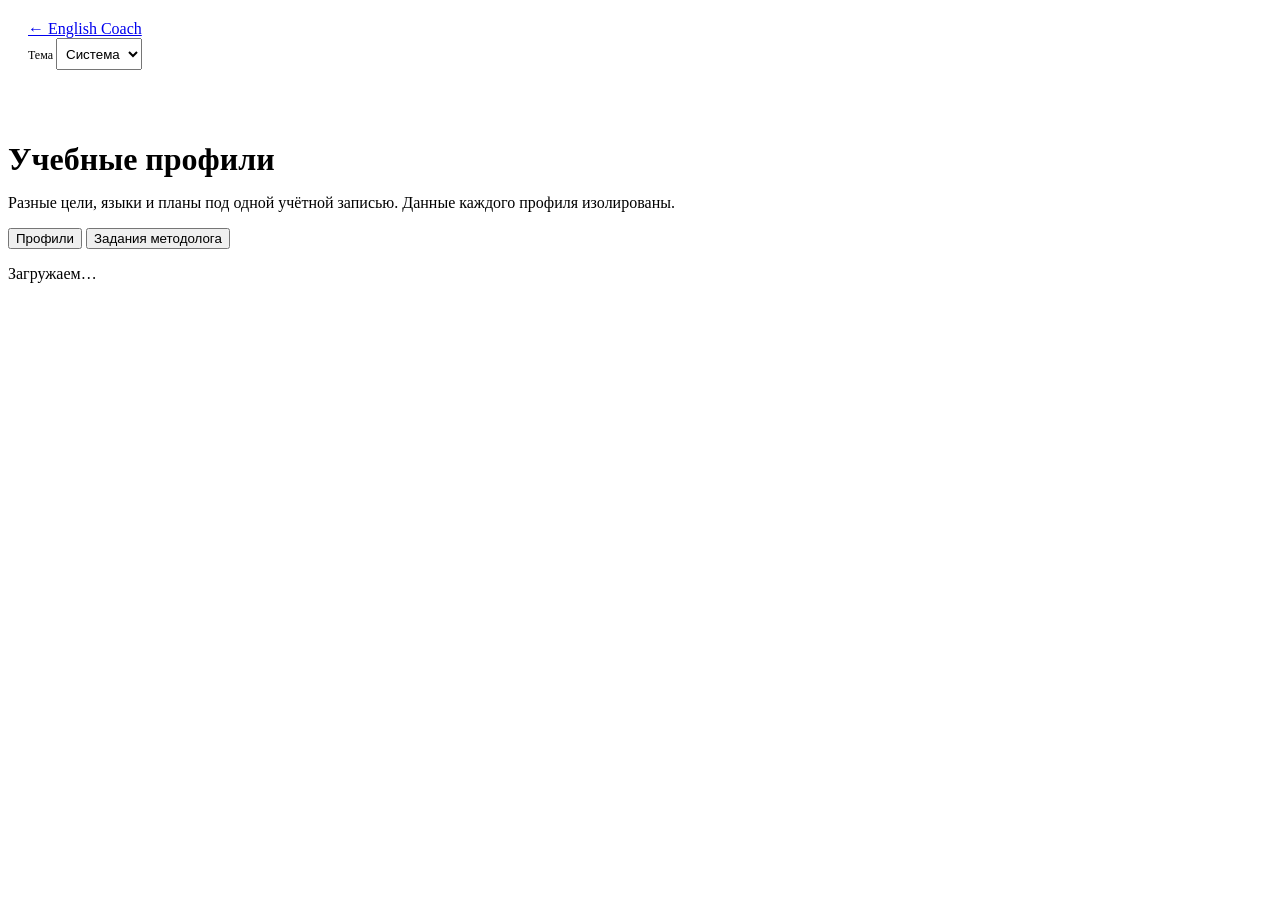
==== english_coach/web/learning.html @ d3cd7e19 "feat(web): independent learning profile and methodology jobs cabinet" ====
<!doctype html>
<html lang="ru">
<head>
<meta charset="utf-8"><meta name="viewport" content="width=device-width,initial-scale=1">
<meta name="color-scheme" content="light dark">
<title>Учебные профили · Learning Coach</title>
<script src="/english/assets/theme.js"></script>
<link rel="stylesheet" href="/english/assets/styles.css">
<script src="/english/assets/learning.js" defer></script>
</head>
<body>
<div class="workspace" style="margin-left:0">
  <header class="topbar" style="min-height:68px;padding:12px 20px">
    <a href="/english" class="text-link" style="margin:0">← English Coach</a>
    <div style="display:flex;align-items:center;gap:8px">
      <label style="margin:0;font-size:12px">Тема
        <select id="learning-theme" class="select" style="min-height:32px;padding:3px 5px">
          <option value="system">Система</option>
          <option value="light">Светлая</option>
          <option value="dark">Тёмная</option>
        </select>
      </label>
    </div>
  </header>
  <main id="main" style="max-width:1000px;padding-top:20px">
    <h1 style="margin-bottom:10px">Учебные профили</h1>
    <p class="muted small">Разные цели, языки и планы под одной учётной записью. Данные каждого профиля изолированы.</p>
    <nav class="actions" aria-label="Разделы" style="margin:16px 0">
      <button class="btn primary" id="profiles-tab" data-tab="profiles" aria-current="page">Профили</button>
      <button class="btn soft" id="jobs-tab" data-tab="jobs">Задания методолога</button>
    </nav>
    <div id="learning-content" role="status">Загружаем…</div>
    <p id="learning-error" class="form-error" role="alert"></p>
  </main>
</div>
</body>
</html>
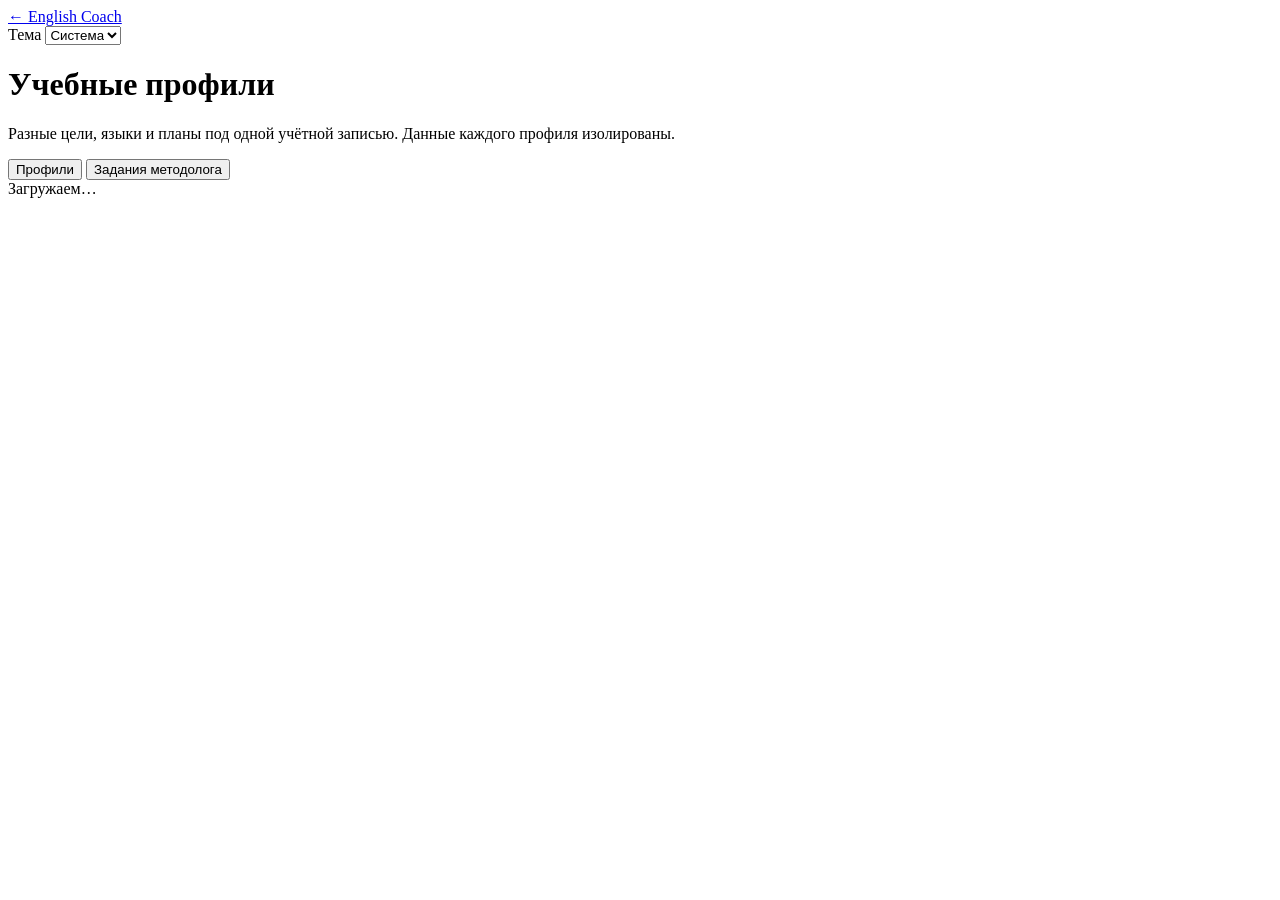
==== commit 11263529: "fix(web): responsive dedicated language cabinet and navigation without inline styles" ====
--- a/english_coach/web/learning.html
+++ b/english_coach/web/learning.html
@@ -9,12 +9,12 @@
 <script src="/english/assets/learning.js" defer></script>
 </head>
 <body>
-<div class="workspace" style="margin-left:0">
-  <header class="topbar" style="min-height:68px;padding:12px 20px">
-    <a href="/english" class="text-link" style="margin:0">← English Coach</a>
-    <div style="display:flex;align-items:center;gap:8px">
-      <label style="margin:0;font-size:12px">Тема
-        <select id="learning-theme" class="select" style="min-height:32px;padding:3px 5px">
+<div class="workspace learning-workspace">
+  <header class="topbar learning-topbar">
+    <a href="/english" class="text-link learning-back">← English Coach</a>
+    <div class="learning-theme-row">
+      <label class="learning-theme-label">Тема
+        <select id="learning-theme" class="select learning-theme-select">
           <option value="system">Система</option>
           <option value="light">Светлая</option>
           <option value="dark">Тёмная</option>
@@ -22,10 +22,10 @@
       </label>
     </div>
   </header>
-  <main id="main" style="max-width:1000px;padding-top:20px">
-    <h1 style="margin-bottom:10px">Учебные профили</h1>
+  <main id="main" class="learning-main">
+    <h1 class="learning-heading">Учебные профили</h1>
     <p class="muted small">Разные цели, языки и планы под одной учётной записью. Данные каждого профиля изолированы.</p>
-    <nav class="actions" aria-label="Разделы" style="margin:16px 0">
+    <nav class="actions learning-nav" aria-label="Разделы">
       <button class="btn primary" id="profiles-tab" data-tab="profiles" aria-current="page">Профили</button>
       <button class="btn soft" id="jobs-tab" data-tab="jobs">Задания методолога</button>
     </nav>
